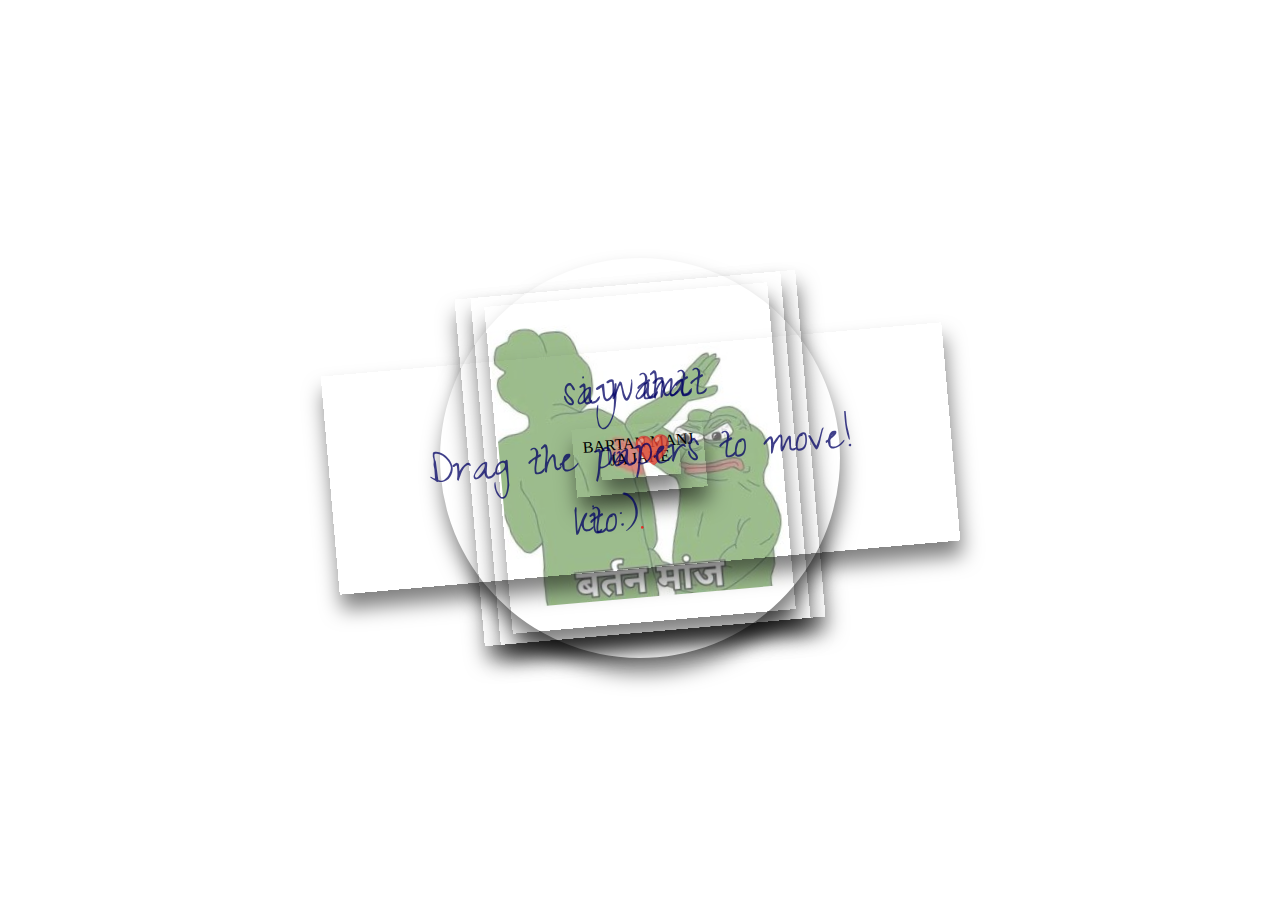
==== drag-paper/index.html @ 23ccd1b7 "Update index.html" ====
<!DOCTYPE html>
<html lang="en" >
<head>
  <meta charset="UTF-8">
  <title>Drag Papers ❤️</title>
  <link rel='stylesheet' href='https://fonts.googleapis.com/css2?family=Short+Stack&amp;family=Homemade+Apple&amp;display=swap'><link rel="stylesheet" href="./style.css">

</head>
<body>
<!-- partial:index.partial.html -->
<!-- A pen by Developer Rahul  -->
<div class="paper heart">

</div>

  
<div class="paper image">
    <pstyle="
    padding: 100px;
    "> BARTAN MANJ </p>
</div>

<div class="paper image">
  <pstyle="
    padding: 100px;
    "> JA JAKE </>
</div>

<div class="paper image">
   <p style="
    padding: 100px;
    "> ki ❤️ </p>
</div>



<div class="paper red">
<p class="p1"> say that </p>
<p class="p2">ki :)</p>
</div>

<div class="paper">
<p class="p1">i want </p>
  <p class="p1">to <span style="color: red !important;">.</span></p>
</div>

<div class="paper">
<p class="p1">Drag the papers to move!</p>
</div>
<!-- partial -->
  <script  src="./script.js"></script>

</body>
</html>
---- drag-paper/style.css ----
@import url('https://fonts.googleapis.com/css2?family=Zeyada&display=swap');




body {
  height: 100vh;
  display: flex;
  align-items: center;
  justify-content: center;

  background-size: 1000px;
  background-image: url("https://www.psdgraphics.com/wp-content/uploads/2022/01/white-math-paper-texture.jpg");
  background-position: center center;
}

.paper {
  background-image: url("https://i0.wp.com/textures.world/wp-content/uploads/2018/10/2-Millimeter-Paper-Background-copy.jpg?ssl=1");
  background-size: 500px;
  background-position: center center;
  padding: 20px 100px;
/*   min-width: 800px; */
  
  transform: rotateZ(-5deg);
  box-shadow: 1px 15px 20px 0px rgba(0,0,0,0.5);
  
  position: absolute;
}

.paper.heart {
  position: relative;
  width: 400px;
  height: 400px;
  padding: 0;
  border-radius: 50%;
}

.paper.image {
  padding: 10px;
}
.paper.image p {
  font-size: 30px;
}

img {
  max-height: 200px;
  width: 100%;
  user-select: none;
}

.paper.heart::after {
  content: "";
  background-image: url('./assets/bartan.jpeg');
  width: 100%;
  height: 100%;
  position: absolute;
  top: 0;
  left: 0;
  background-size: 280px;
  background-position: center center;
  background-repeat: no-repeat;
  opacity: 0.6;
}

.paper.red {
/*   filter: hue-rotate(90deg); */
}
.paper:nth-of-type(3n) {
  background-position: left top;
}
.paper:nth-of-type(3n) {
/*   filter: hue-rotate(200deg); */
}

p {
  font-family: 'Zeyada';
  font-size: 50px;
  color: rgb(0,0,100);
  opacity: 0.75;
  user-select: none;
  
/*   filter: drop-shadow(2px 1.5px 1px rgba(0,0,105,0.9)); */
}
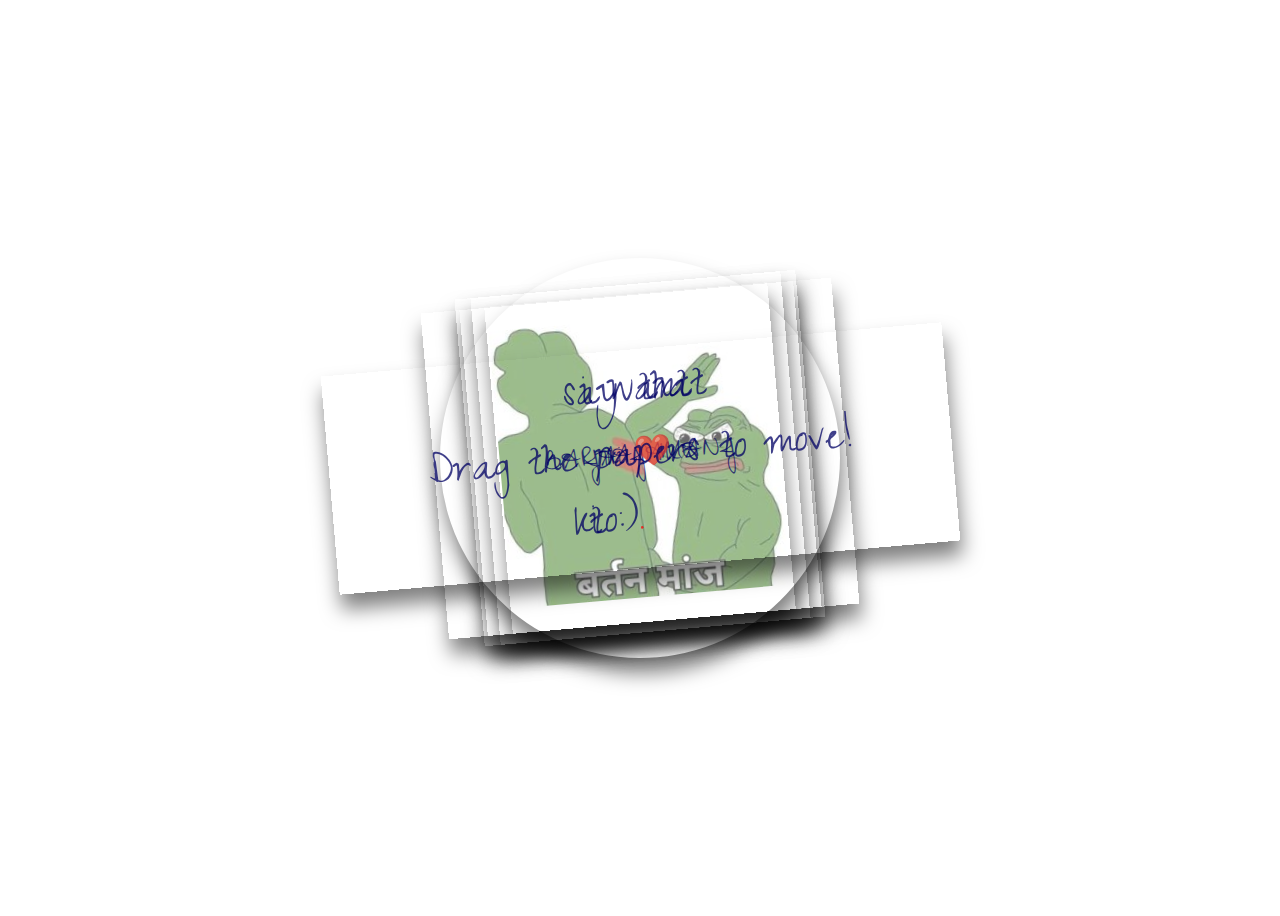
==== commit a2562a61: "Update index.html" ====
--- a/drag-paper/index.html
+++ b/drag-paper/index.html
@@ -15,13 +15,13 @@
 
   
 <div class="paper image">
-    <pstyle="
+    <p style="
     padding: 100px;
     "> BARTAN MANJ </p>
 </div>
 
 <div class="paper image">
-  <pstyle="
+  <p style="
     padding: 100px;
     "> JA JAKE </>
 </div>
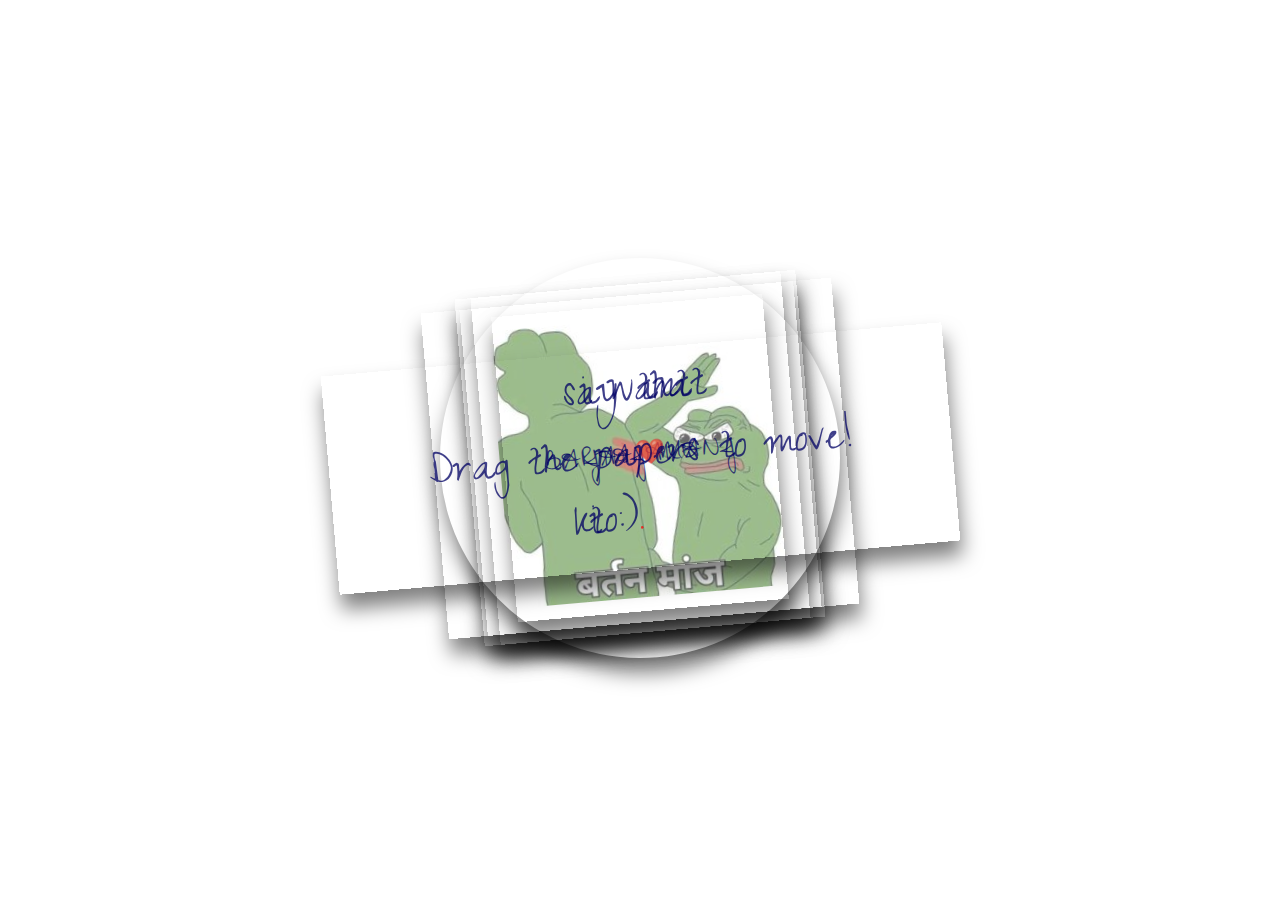
==== commit 83cf4cd5: "Update index.html" ====
--- a/drag-paper/index.html
+++ b/drag-paper/index.html
@@ -29,6 +29,7 @@
 <div class="paper image">
    <p style="
     padding: 100px;
+    font-size: 1.5rem
     "> ki ❤️ </p>
 </div>
 
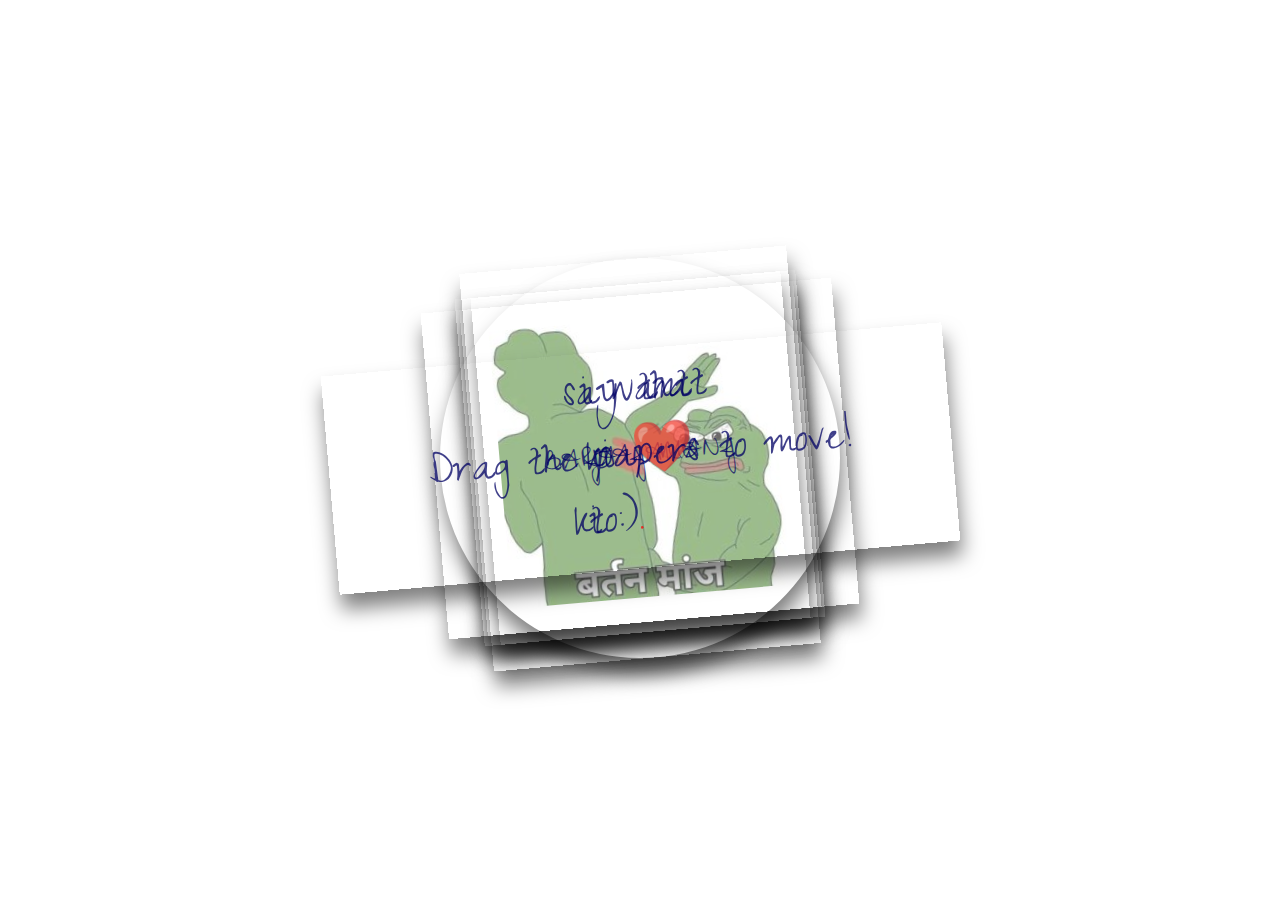
==== commit a15b0775: "Update index.html" ====
--- a/drag-paper/index.html
+++ b/drag-paper/index.html
@@ -28,9 +28,7 @@
 
 <div class="paper image">
    <p style="
-    padding: 100px;
-    font-size: 1.5rem
-    "> ki ❤️ </p>
+    padding: 100px; font-size: 50px; "> ki ❤️ </p>
 </div>
 
 
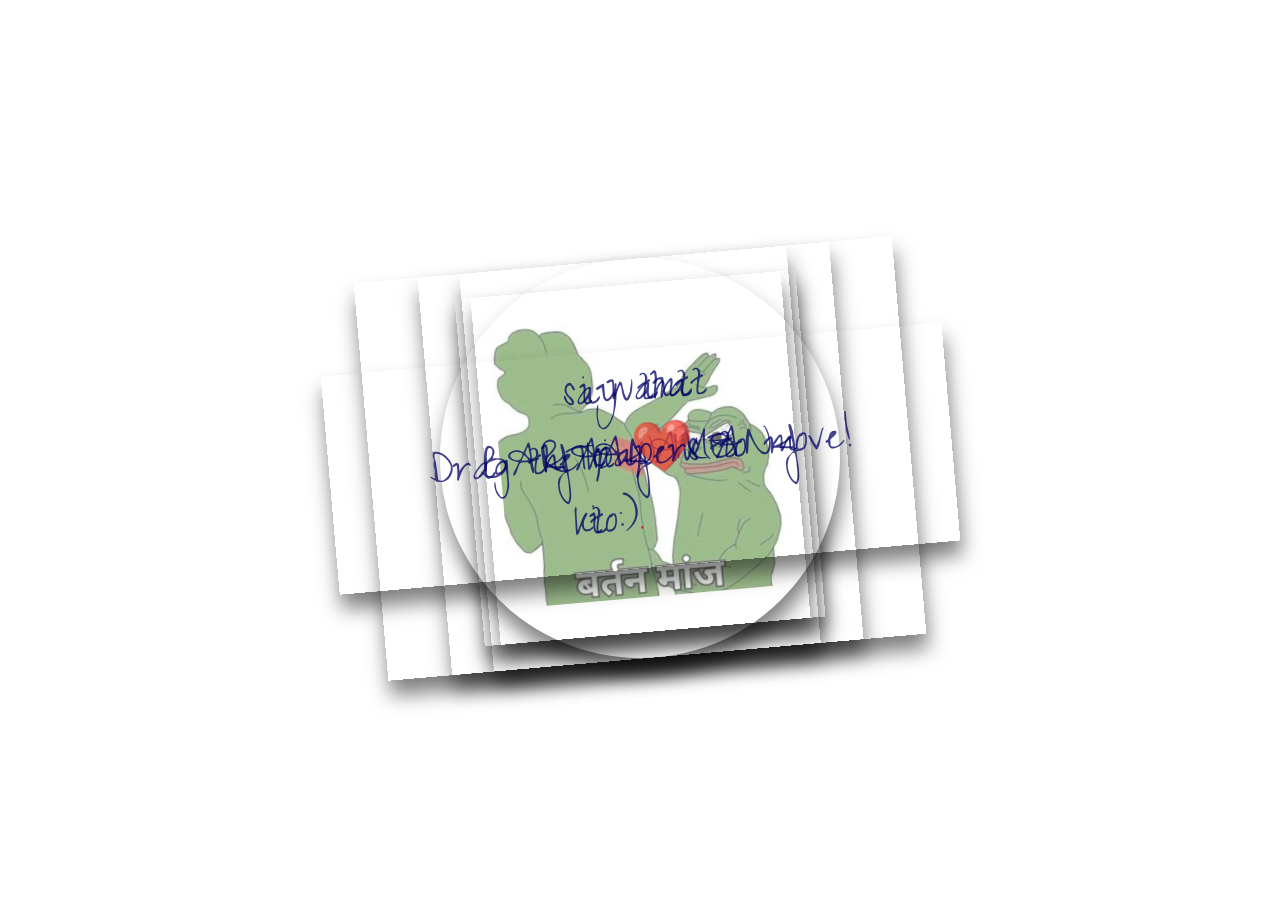
==== commit 3ab9eb48: "Update index.html" ====
--- a/drag-paper/index.html
+++ b/drag-paper/index.html
@@ -17,12 +17,14 @@
 <div class="paper image">
     <p style="
     padding: 100px;
+    font-size: 50px;
     "> BARTAN MANJ </p>
 </div>
 
 <div class="paper image">
   <p style="
     padding: 100px;
+    font-size: 50px;
     "> JA JAKE </>
 </div>
 
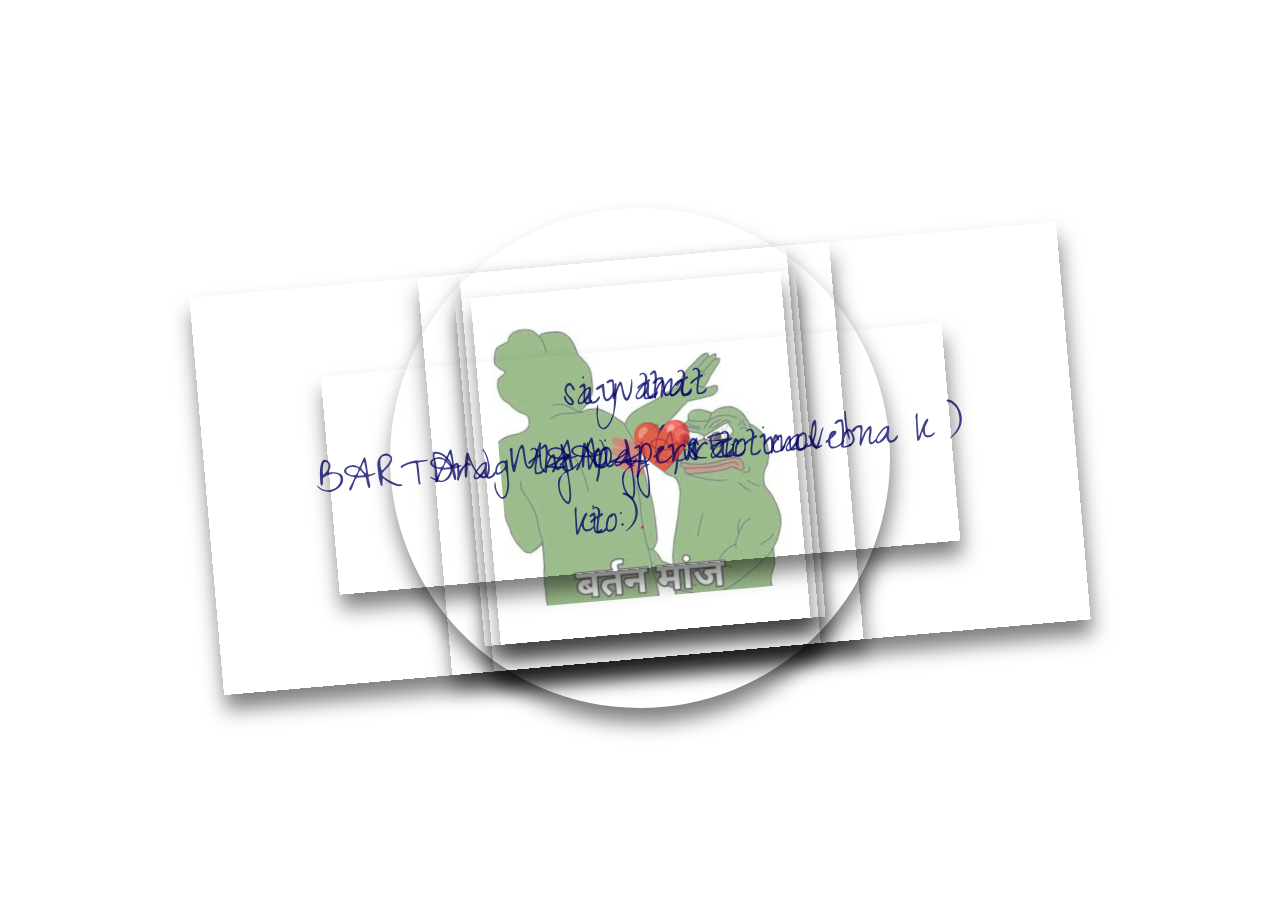
==== commit 1f5b1d5f: "Update index.html" ====
--- a/drag-paper/index.html
+++ b/drag-paper/index.html
@@ -18,7 +18,8 @@
     <p style="
     padding: 100px;
     font-size: 50px;
-    "> BARTAN MANJ </p>
+    "> BARTAN MANJ
+    (practical bna k ) </p>
 </div>
 
 <div class="paper image">
--- a/drag-paper/style.css
+++ b/drag-paper/style.css
@@ -29,8 +29,8 @@
 
 .paper.heart {
   position: relative;
-  width: 400px;
-  height: 400px;
+  width: 500px;
+  height: 500px;
   padding: 0;
   border-radius: 50%;
 }
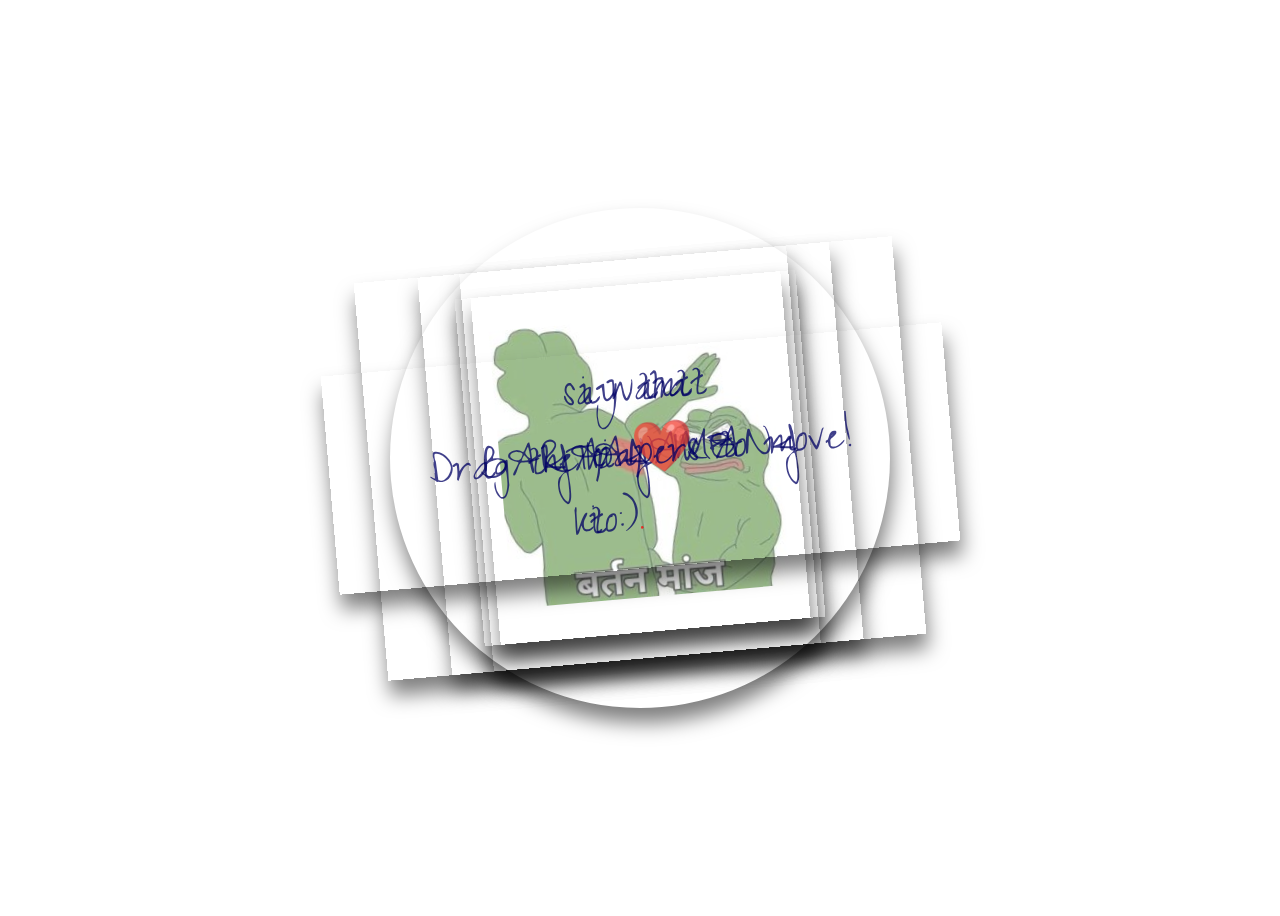
==== commit 7b12a0c5: "Update index.html" ====
--- a/drag-paper/index.html
+++ b/drag-paper/index.html
@@ -18,8 +18,7 @@
     <p style="
     padding: 100px;
     font-size: 50px;
-    "> BARTAN MANJ
-    (practical bna k ) </p>
+    "> BARTAN MANJ</p>
 </div>
 
 <div class="paper image">
